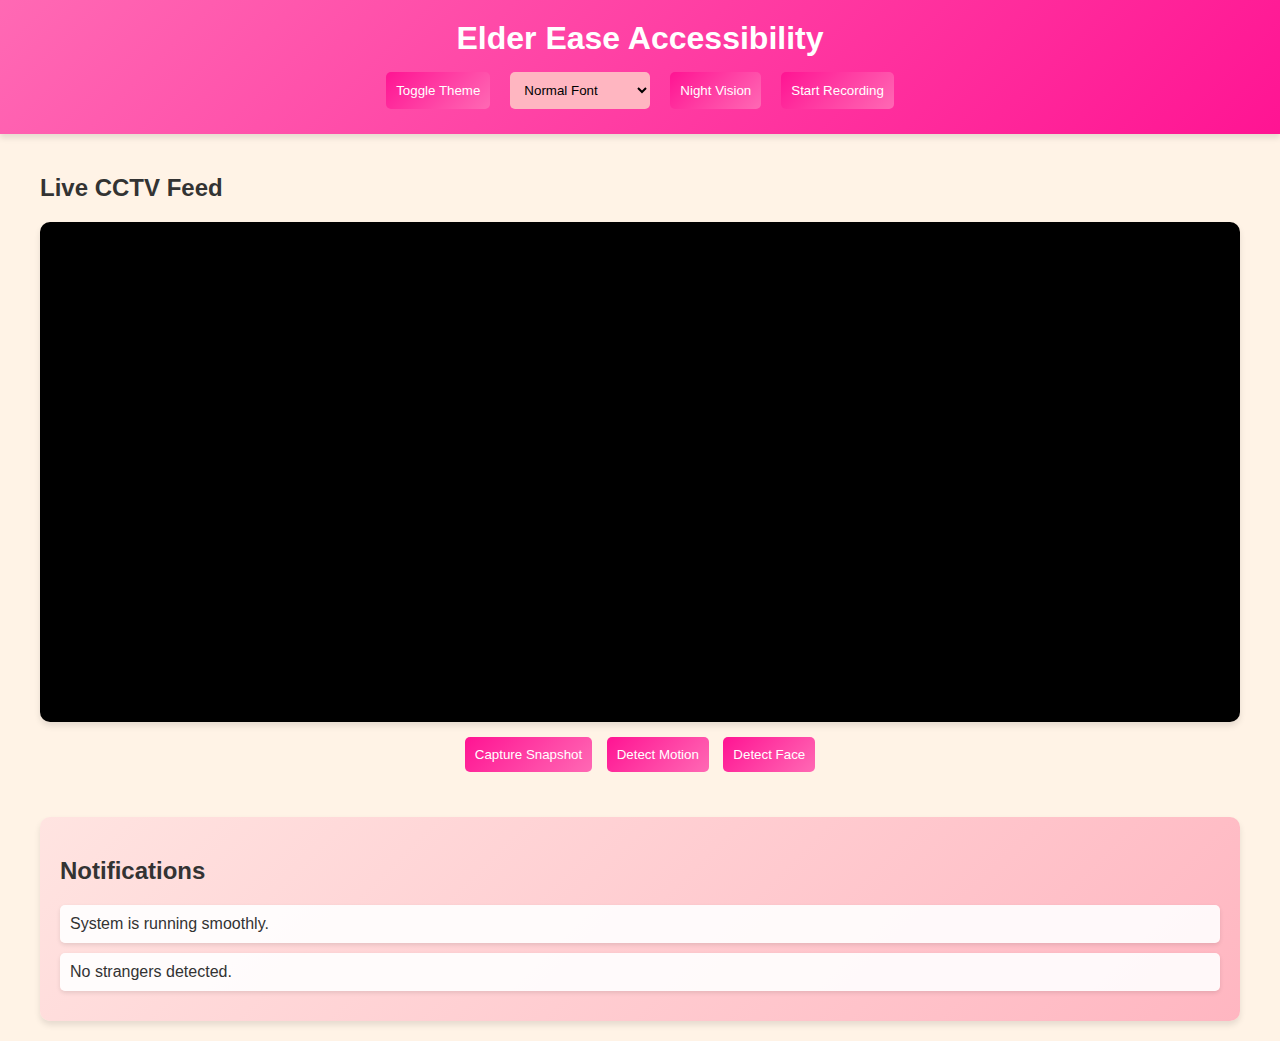
==== frontend/accessibility.html @ 4b6abaed "ElderEase added" ====
<!DOCTYPE html>
<html lang="en">
  <head>
    <meta charset="UTF-8" />
    <meta name="viewport" content="width=device-width, initial-scale=1.0" />
    <title>Elder Ease Accessibility</title>
    <style>
      /* Base Styles */
      body {
        font-family: Arial, sans-serif;
        margin: 0;
        padding: 0;
        background-color: #fff3e6;
        color: #333;
        transition: background-color 0.3s, color 0.3s;
      }

      body.dark-theme {
        background-color: #333;
        color: #fff3e6;
      }

      body.dark-theme header {
        background: linear-gradient(135deg, #8b008b, #4b0082);
      }

      body.dark-theme button {
        background: linear-gradient(135deg, #8b008b, #4b0082);
      }

      body.dark-theme select {
        background-color: #9932cc;
      }

      body.dark-theme .notifications {
        background: linear-gradient(135deg, #4b0082, #8b008b);
        color: white;
      }

      body.dark-theme footer {
        background: linear-gradient(135deg, #8b008b, #4b0082);
      }

      header {
        background: linear-gradient(135deg, #ff69b4, #ff1493);
        color: white;
        padding: 20px;
        text-align: center;
        box-shadow: 0 4px 6px rgba(0, 0, 0, 0.1);
      }

      header h1 {
        margin: 0;
      }

      .controls {
        margin-top: 10px;
        display: flex;
        justify-content: center;
        gap: 10px;
        flex-wrap: wrap;
      }

      button,
      select {
        padding: 10px;
        margin: 5px;
        border: none;
        border-radius: 5px;
        cursor: pointer;
        transition: background-color 0.3s, transform 0.3s;
      }

      /* Dark Theme */
      body.dark-theme {
        background-color: #333;
        color: #fff3e6;
      }

      body.dark-theme header {
        background: linear-gradient(135deg, #8b008b, #4b0082);
      }

      body.dark-theme button {
        background: linear-gradient(135deg, #8b008b, #4b0082);
      }

      body.dark-theme select {
        background-color: #9932cc;
      }

      body.dark-theme .notifications {
        background: linear-gradient(135deg, #4b0082, #8b008b);
        color: white;
      }

      body.dark-theme footer {
        background: linear-gradient(135deg, #8b008b, #4b0082);
      }

      /* Night Vision Mode for Camera Only */
      .camera-feed.night-vision {
        filter: grayscale(100%) brightness(0.5) contrast(2);
      }

      button {
        background: linear-gradient(135deg, #ff1493, #ff69b4);
        color: white;
      }

      button:hover {
        background: linear-gradient(135deg, #ff69b4, #ff1493);
        transform: scale(1.05);
      }

      select {
        background-color: #ffb6c1;
      }

      main {
        padding: 20px;
        max-width: 1200px;
        margin: 0 auto;
      }

      .camera-section {
        margin-bottom: 20px;
      }

      .camera-feed {
        position: relative;
        width: 100%;
        height: 500px;
        max-width: 100%;
        margin: 0 auto;
        background-color: #000;
        border-radius: 10px;
        overflow: hidden;
        box-shadow: 0 4px 6px rgba(0, 0, 0, 0.1);
      }

      video,
      canvas {
        width: 100%;
        height: 100%;
        display: block;
      }

      canvas {
        position: absolute;
        top: 0;
        left: 0;
      }

      /* Night Vision Mode for Camera Only */
      .camera-feed.night-vision {
        filter: grayscale(100%) brightness(0.5) contrast(2);
      }

      /* Face Detection Box */
      .face-box {
        position: absolute;
        width: 200px; /* Adjust width as needed */
        height: 200px; /* Adjust height as needed */
        border: 3px solid red;
        background: transparent;
        display: none;
        box-shadow: 0 0 10px rgba(255, 0, 0, 0.5); /* Optional: Add a glow effect */
      }

      .camera-controls {
        text-align: center;
        margin-top: 10px;
      }

      .snapshot-gallery {
        display: flex;
        flex-wrap: wrap;
        gap: 10px;
        margin-top: 20px;
      }

      .snapshot-gallery img {
        width: 150px;
        height: auto;
        border: 2px solid #ff69b4;
        border-radius: 5px;
        transition: transform 0.3s;
      }

      .snapshot-gallery img:hover {
        transform: scale(1.1);
      }

      .notifications {
        background: linear-gradient(135deg, #ffe4e1, #ffb6c1);
        padding: 20px;
        border-radius: 10px;
        margin-top: 20px;
        box-shadow: 0 4px 6px rgba(0, 0, 0, 0.1);
        max-height: 200px;
        overflow-y: auto;
      }

      #notification-area {
        margin-top: 10px;
      }

      .notification {
        background-color: rgba(255, 255, 255, 0.9);
        padding: 10px;
        border-radius: 5px;
        margin-bottom: 10px;
        box-shadow: 0 2px 4px rgba(0, 0, 0, 0.1);
        animation: fadeIn 0.5s ease-in-out;
      }

      @keyframes fadeIn {
        from {
          opacity: 0;
          transform: translateY(-10px);
        }
        to {
          opacity: 1;
          transform: translateY(0);
        }
      }

      footer {
        text-align: center;
        padding: 10px;
        background: linear-gradient(135deg, #ff69b4, #ff1493);
        color: white;
        position: fixed;
        bottom: 0;
        width: 100%;
      }

      /* Night Vision Mode for Camera Only */
      .night-vision .camera-feed {
        filter: grayscale(100%) brightness(0.5) contrast(2);
      }
    </style>
  </head>
  <body>
    <header>
      <h1>Elder Ease Accessibility</h1>
      <div class="controls">
        <button id="theme-toggle">Toggle Theme</button>
        <select id="font-size">
          <option value="16px">Normal Font</option>
          <option value="20px">Large Font</option>
          <option value="24px">Extra Large Font</option>
        </select>
        <button id="night-vision-toggle">Night Vision</button>
        <button id="start-recording">Start Recording</button>
      </div>
    </header>

    <main>
      <section class="camera-section">
        <h2>Live CCTV Feed</h2>
        <div class="camera-feed">
          <video id="live-camera" autoplay></video>
          <canvas id="motion-canvas"></canvas>
          <canvas id="snapshot-canvas"></canvas>
          <div id="face-box" class="face-box"></div>
        </div>
        <div class="camera-controls">
          <button id="capture-snapshot">Capture Snapshot</button>
          <button id="detect-motion">Detect Motion</button>
          <button id="detect-face">Detect Face</button>
        </div>
        <div class="snapshot-gallery" id="snapshot-gallery"></div>
      </section>

      <section class="notifications">
        <h2>Notifications</h2>
        <div id="notification-area"></div>
      </section>
    </main>

    <script>
      const themeToggle = document.getElementById("theme-toggle");
      themeToggle.addEventListener("click", () => {
        document.body.classList.toggle("dark-theme");
      });

      const fontSizeSelect = document.getElementById("font-size");
      fontSizeSelect.addEventListener("change", (e) => {
        document.body.style.fontSize = e.target.value;
      });

      const nightVisionToggle = document.getElementById("night-vision-toggle");
      const cameraFeed = document.querySelector(".camera-feed");
      nightVisionToggle.addEventListener("click", () => {
        cameraFeed.classList.toggle("night-vision");
      });

      const video = document.getElementById("live-camera");
      const motionCanvas = document.getElementById("motion-canvas");
      const snapshotCanvas = document.getElementById("snapshot-canvas");
      const faceBox = document.getElementById("face-box");
      const ctx = motionCanvas.getContext("2d");
      const snapshotCtx = snapshotCanvas.getContext("2d");

      let isDetectingMotion = false;
      let previousFrame = null;

      navigator.mediaDevices
        .getUserMedia({ video: true })
        .then((stream) => {
          video.srcObject = stream;
        })
        .catch((err) => {
          console.error("Error accessing camera:", err);
        });

      const captureSnapshotButton = document.getElementById("capture-snapshot");
      const snapshotGallery = document.getElementById("snapshot-gallery");

      captureSnapshotButton.addEventListener("click", () => {
        snapshotCanvas.width = video.videoWidth;
        snapshotCanvas.height = video.videoHeight;
        snapshotCtx.drawImage(
          video,
          0,
          0,
          snapshotCanvas.width,
          snapshotCanvas.height
        );

        const snapshotImage = document.createElement("img");
        snapshotImage.src = snapshotCanvas.toDataURL("image/png");
        snapshotGallery.appendChild(snapshotImage);

        sendNotification("Snapshot captured successfully.");
      });

      const detectFaceButton = document.getElementById("detect-face");
      detectFaceButton.addEventListener("click", () => {
        faceBox.style.display = "block";
        faceBox.style.width = "200px"; // Adjust width as needed
        faceBox.style.height = "200px"; // Adjust height as needed
        faceBox.style.top = "50%";
        faceBox.style.left = "50%";
        faceBox.style.transform = "translate(-50%, -50%)";

        sendNotification("Face detected.");
      });

      const detectMotionButton = document.getElementById("detect-motion");
      detectMotionButton.addEventListener("click", () => {
        isDetectingMotion = !isDetectingMotion;
        if (isDetectingMotion) {
          sendNotification("Motion detection started.");
          detectMotion();
        } else {
          sendNotification("Motion detection stopped.");
        }
      });

      function detectMotion() {
        if (!isDetectingMotion) return;

        motionCanvas.width = video.videoWidth;
        motionCanvas.height = video.videoHeight;
        ctx.drawImage(video, 0, 0, motionCanvas.width, motionCanvas.height);

        if (previousFrame) {
          const currentFrame = ctx.getImageData(
            0,
            0,
            motionCanvas.width,
            motionCanvas.height
          );
          const diff = compareFrames(previousFrame, currentFrame);

          if (diff > 0.1) {
            // Adjust threshold for sensitivity
            sendNotification(
              `Motion detected: ${diff > 0.2 ? "Running" : "Walking"}`
            );
          }
        }

        previousFrame = ctx.getImageData(
          0,
          0,
          motionCanvas.width,
          motionCanvas.height
        );
        requestAnimationFrame(detectMotion);
      }

      function compareFrames(frame1, frame2) {
        let diff = 0;
        for (let i = 0; i < frame1.data.length; i += 4) {
          diff += Math.abs(frame1.data[i] - frame2.data[i]);
        }
        return diff / (frame1.width * frame1.height * 255);
      }

      const notificationArea = document.getElementById("notification-area");
      function sendNotification(message) {
        const notification = document.createElement("div");
        notification.className = "notification";
        notification.textContent = message;
        notificationArea.appendChild(notification);
        setTimeout(() => notification.remove(), 5000);
      }

      sendNotification("System is running smoothly.");
      sendNotification("No strangers detected.");

      const startRecordingButton = document.getElementById("start-recording");
      startRecordingButton.addEventListener("click", () => {
        sendNotification("Recording started. Feature under development.");
      });
    </script>
  </body>
</html>
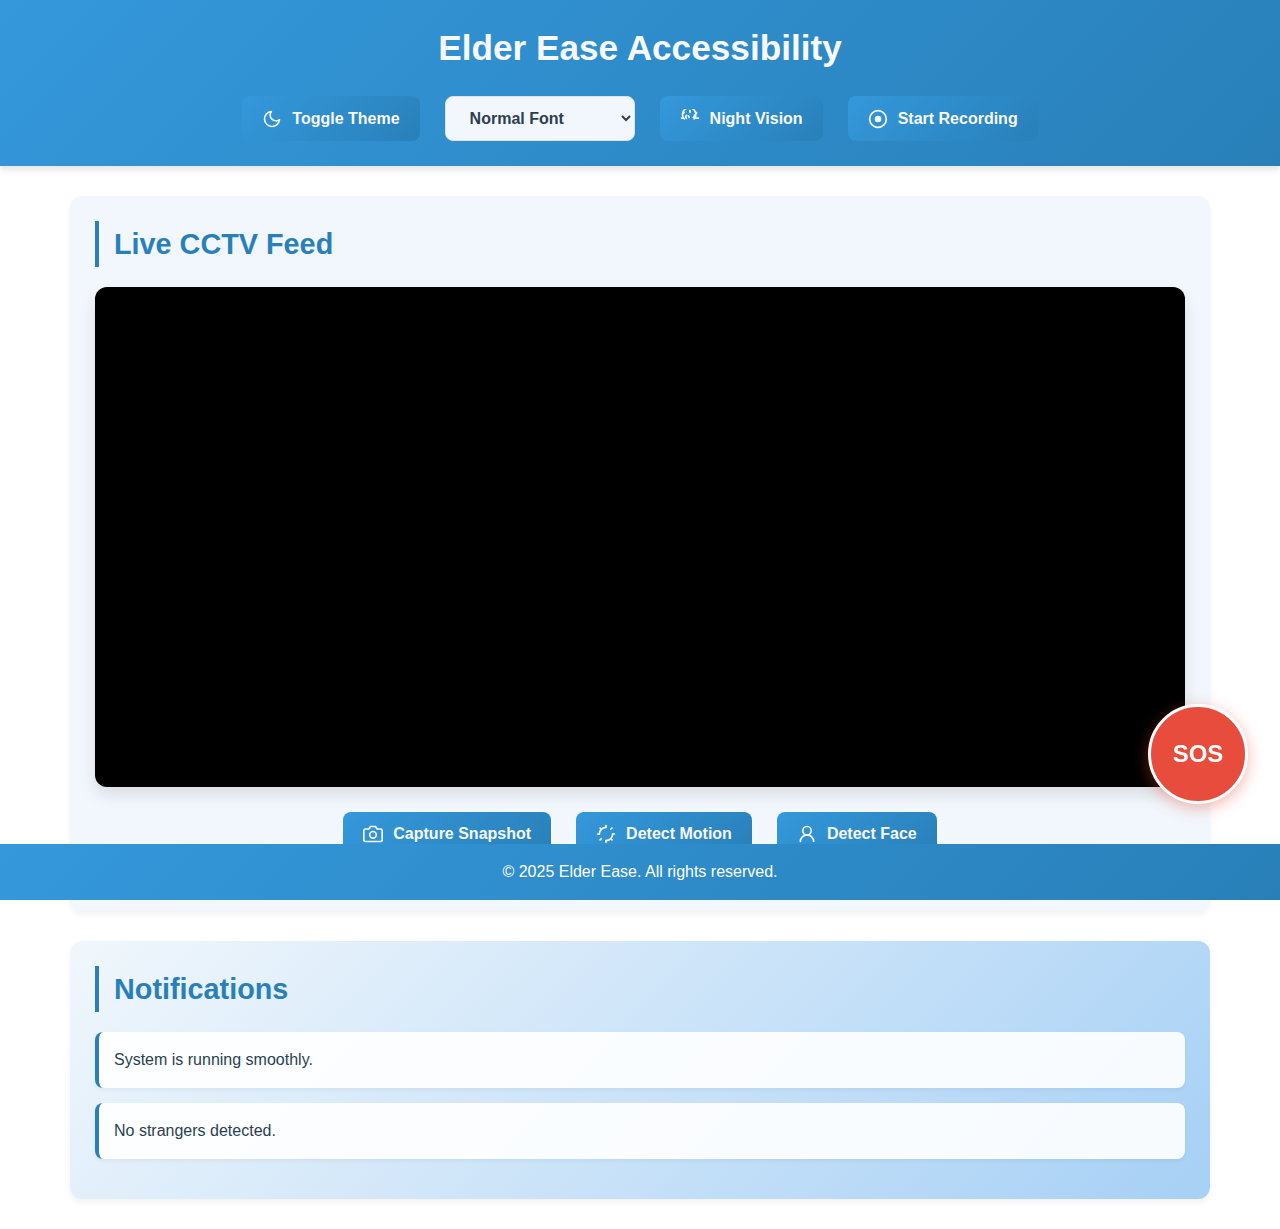
==== commit 77aa1374: "Update accessibility.html" ====
--- a/frontend/accessibility.html
+++ b/frontend/accessibility.html
@@ -5,45 +5,74 @@
     <meta name="viewport" content="width=device-width, initial-scale=1.0" />
     <title>Elder Ease Accessibility</title>
     <style>
-      /* Base Styles */
-      body {
-        font-family: Arial, sans-serif;
+      /* Base Styles from pagestyle.css */
+      * {
         margin: 0;
         padding: 0;
-        background-color: #fff3e6;
-        color: #333;
+        box-sizing: border-box;
+        font-family: 'Segoe UI', Tahoma, Geneva, Verdana, sans-serif;
+      }
+      
+      :root {
+        /* Color palette from pagestyle.css */
+        --primary-color: #2980b9;
+        --primary-light: #3498db;
+        --primary-lighter: #a6d0f5;
+        --primary-dark: #1a5889;
+        --secondary-color: #f8f9fa;
+        --text-dark: #2c3e50;
+        --text-light: #f8f9fa;
+        --text-muted: #6c757d;
+        --background-light: #ffffff;
+        --background-off-white: #f1f7fc;
+        --border-color: #e0e0e0;
+        --success-color: #27ae60;
+        --warning-color: #e74c3c;
+      }
+      
+      body {
+        background-color: var(--background-light);
+        color: var(--text-dark);
+        line-height: 1.6;
         transition: background-color 0.3s, color 0.3s;
       }
 
+      /* Dark Theme */
       body.dark-theme {
-        background-color: #333;
-        color: #fff3e6;
+        background-color: var(--text-dark);
+        color: var(--text-light);
       }
 
       body.dark-theme header {
-        background: linear-gradient(135deg, #8b008b, #4b0082);
+        background: linear-gradient(135deg, var(--primary-dark), var(--primary-color));
       }
 
       body.dark-theme button {
-        background: linear-gradient(135deg, #8b008b, #4b0082);
+        background: linear-gradient(135deg, var(--primary-dark), var(--primary-color));
       }
 
       body.dark-theme select {
-        background-color: #9932cc;
+        background-color: var(--primary-dark);
+        color: var(--text-light);
       }
 
       body.dark-theme .notifications {
-        background: linear-gradient(135deg, #4b0082, #8b008b);
-        color: white;
+        background: linear-gradient(135deg, var(--primary-dark), var(--primary-color));
+        color: var(--text-light);
       }
 
       body.dark-theme footer {
-        background: linear-gradient(135deg, #8b008b, #4b0082);
+        background: linear-gradient(135deg, var(--primary-dark), var(--primary-color));
+      }
+
+      body.dark-theme .notification {
+        background-color: rgba(41, 58, 74, 0.9);
+        color: var(--text-light);
       }
 
       header {
-        background: linear-gradient(135deg, #ff69b4, #ff1493);
-        color: white;
+        background: linear-gradient(135deg, var(--primary-light), var(--primary-color));
+        color: var(--text-light);
         padding: 20px;
         text-align: center;
         box-shadow: 0 4px 6px rgba(0, 0, 0, 0.1);
@@ -51,80 +80,77 @@
 
       header h1 {
         margin: 0;
+        font-size: 2.2rem;
       }
 
       .controls {
-        margin-top: 10px;
+        margin-top: 15px;
         display: flex;
         justify-content: center;
-        gap: 10px;
+        gap: 15px;
         flex-wrap: wrap;
       }
 
       button,
       select {
-        padding: 10px;
+        padding: 12px 20px;
         margin: 5px;
         border: none;
-        border-radius: 5px;
+        border-radius: 8px;
         cursor: pointer;
-        transition: background-color 0.3s, transform 0.3s;
-      }
-
-      /* Dark Theme */
-      body.dark-theme {
-        background-color: #333;
-        color: #fff3e6;
-      }
-
-      body.dark-theme header {
-        background: linear-gradient(135deg, #8b008b, #4b0082);
-      }
-
-      body.dark-theme button {
-        background: linear-gradient(135deg, #8b008b, #4b0082);
-      }
-
-      body.dark-theme select {
-        background-color: #9932cc;
-      }
-
-      body.dark-theme .notifications {
-        background: linear-gradient(135deg, #4b0082, #8b008b);
-        color: white;
-      }
-
-      body.dark-theme footer {
-        background: linear-gradient(135deg, #8b008b, #4b0082);
-      }
-
-      /* Night Vision Mode for Camera Only */
-      .camera-feed.night-vision {
-        filter: grayscale(100%) brightness(0.5) contrast(2);
+        transition: all 0.3s ease;
+        font-weight: 600;
+        font-size: 1rem;
       }
 
       button {
-        background: linear-gradient(135deg, #ff1493, #ff69b4);
-        color: white;
+        background: linear-gradient(135deg, var(--primary-light), var(--primary-color));
+        color: var(--text-light);
+        display: flex;
+        align-items: center;
+        gap: 10px;
       }
 
       button:hover {
-        background: linear-gradient(135deg, #ff69b4, #ff1493);
+        background: linear-gradient(135deg, var(--primary-color), var(--primary-dark));
         transform: scale(1.05);
+        box-shadow: 0 4px 8px rgba(0, 0, 0, 0.2);
       }
 
       select {
-        background-color: #ffb6c1;
+        background-color: var(--background-off-white);
+        border: 1px solid var(--border-color);
+        color: var(--text-dark);
+        font-size: 1rem;
+      }
+
+      select:focus {
+        outline: none;
+        border-color: var(--primary-color);
+        box-shadow: 0 0 0 2px rgba(52, 152, 219, 0.2);
       }
 
       main {
-        padding: 20px;
+        padding: 30px;
         max-width: 1200px;
         margin: 0 auto;
       }
 
+      .section-title {
+        font-size: 1.8rem;
+        margin-bottom: 20px;
+        color: var(--primary-color);
+        font-weight: 600;
+        border-left: 4px solid var(--primary-color);
+        padding-left: 15px;
+      }
+
       .camera-section {
-        margin-bottom: 20px;
+        margin-bottom: 30px;
+        background-color: var(--background-off-white);
+        padding: 25px;
+        border-radius: 12px;
+        box-shadow: 0 4px 6px rgba(0, 0, 0, 0.05);
       }
 
       .camera-feed {
@@ -134,9 +160,9 @@
         max-width: 100%;
         margin: 0 auto;
         background-color: #000;
-        border-radius: 10px;
+        border-radius: 12px;
         overflow: hidden;
-        box-shadow: 0 4px 6px rgba(0, 0, 0, 0.1);
+        box-shadow: 0 8px 16px rgba(0, 0, 0, 0.1);
       }
 
       video,
@@ -160,59 +186,66 @@
       /* Face Detection Box */
       .face-box {
         position: absolute;
-        width: 200px; /* Adjust width as needed */
-        height: 200px; /* Adjust height as needed */
-        border: 3px solid red;
+        width: 200px;
+        height: 200px;
+        border: 3px solid var(--warning-color);
         background: transparent;
         display: none;
-        box-shadow: 0 0 10px rgba(255, 0, 0, 0.5); /* Optional: Add a glow effect */
+        box-shadow: 0 0 10px rgba(231, 76, 60, 0.5);
       }
 
       .camera-controls {
-        text-align: center;
-        margin-top: 10px;
+        display: flex;
+        justify-content: center;
+        flex-wrap: wrap;
+        gap: 15px;
+        margin-top: 20px;
       }
 
       .snapshot-gallery {
         display: flex;
         flex-wrap: wrap;
-        gap: 10px;
-        margin-top: 20px;
+        gap: 15px;
+        margin-top: 25px;
+        justify-content: center;
       }
 
       .snapshot-gallery img {
         width: 150px;
         height: auto;
-        border: 2px solid #ff69b4;
-        border-radius: 5px;
+        border: 2px solid var(--primary-light);
+        border-radius: 8px;
         transition: transform 0.3s;
+        box-shadow: 0 4px 8px rgba(0, 0, 0, 0.1);
       }
 
       .snapshot-gallery img:hover {
         transform: scale(1.1);
+        box-shadow: 0 8px 16px rgba(0, 0, 0, 0.2);
       }
 
       .notifications {
-        background: linear-gradient(135deg, #ffe4e1, #ffb6c1);
-        padding: 20px;
-        border-radius: 10px;
-        margin-top: 20px;
-        box-shadow: 0 4px 6px rgba(0, 0, 0, 0.1);
-        max-height: 200px;
+        background: linear-gradient(135deg, var(--background-off-white), var(--primary-lighter));
+        padding: 25px;
+        border-radius: 12px;
+        margin-top: 30px;
+        box-shadow: 0 4px 6px rgba(0, 0, 0, 0.05);
+        max-height: 300px;
         overflow-y: auto;
       }
 
       #notification-area {
-        margin-top: 10px;
+        margin-top: 15px;
       }
 
       .notification {
         background-color: rgba(255, 255, 255, 0.9);
-        padding: 10px;
-        border-radius: 5px;
-        margin-bottom: 10px;
-        box-shadow: 0 2px 4px rgba(0, 0, 0, 0.1);
+        padding: 15px;
+        border-radius: 8px;
+        margin-bottom: 15px;
+        box-shadow: 0 2px 4px rgba(0, 0, 0, 0.05);
         animation: fadeIn 0.5s ease-in-out;
+        border-left: 4px solid var(--primary-color);
       }
 
       @keyframes fadeIn {
@@ -228,17 +261,71 @@
 
       footer {
         text-align: center;
-        padding: 10px;
-        background: linear-gradient(135deg, #ff69b4, #ff1493);
+        padding: 15px;
+        background: linear-gradient(135deg, var(--primary-light), var(--primary-color));
         color: white;
         position: fixed;
         bottom: 0;
         width: 100%;
       }
 
-      /* Night Vision Mode for Camera Only */
-      .night-vision .camera-feed {
-        filter: grayscale(100%) brightness(0.5) contrast(2);
+      /* SOS Button from pagestyle.css */
+      .sos-button {
+        position: fixed;
+        bottom: 6rem;
+        right: 2rem;
+        background: var(--warning-color);
+        color: white;
+        width: 100px;
+        height: 100px;
+        border-radius: 50%;
+        display: flex;
+        flex-direction: column;
+        align-items: center;
+        justify-content: center;
+        font-size: 1.5rem;
+        font-weight: bold;
+        cursor: pointer;
+        box-shadow: 0 4px 15px rgba(231, 76, 60, 0.4);
+        border: 3px solid white;
+        animation: pulse 2s infinite;
+        z-index: 1000;
+      }
+      
+      @keyframes pulse {
+        0% {
+          transform: scale(1);
+          box-shadow: 0 0 0 0 rgba(231, 76, 60, 0.7);
+        }
+        70% {
+          transform: scale(1.05);
+          box-shadow: 0 0 0 10px rgba(231, 76, 60, 0);
+        }
+        100% {
+          transform: scale(1);
+          box-shadow: 0 0 0 0 rgba(231, 76, 60, 0);
+        }
+      }
+
+      /* Responsive Styles */
+      @media (max-width: 768px) {
+        header h1 {
+          font-size: 1.8rem;
+        }
+        
+        .controls {
+          flex-direction: column;
+          align-items: center;
+        }
+        
+        button, select {
+          width: 100%;
+          max-width: 300px;
+        }
+        
+        .camera-feed {
+          height: 350px;
+        }
       }
     </style>
   </head>
@@ -246,20 +333,45 @@
     <header>
       <h1>Elder Ease Accessibility</h1>
       <div class="controls">
-        <button id="theme-toggle">Toggle Theme</button>
+        <button id="theme-toggle">
+          <svg xmlns="http://www.w3.org/2000/svg" width="20" height="20" viewBox="0 0 24 24" fill="none" stroke="currentColor" stroke-width="2" stroke-linecap="round" stroke-linejoin="round">
+            <path d="M21 12.79A9 9 0 1 1 11.21 3 7 7 0 0 0 21 12.79z"></path>
+          </svg>
+          Toggle Theme
+        </button>
         <select id="font-size">
           <option value="16px">Normal Font</option>
           <option value="20px">Large Font</option>
           <option value="24px">Extra Large Font</option>
         </select>
-        <button id="night-vision-toggle">Night Vision</button>
-        <button id="start-recording">Start Recording</button>
+        <button id="night-vision-toggle">
+          <svg xmlns="http://www.w3.org/2000/svg" width="20" height="20" viewBox="0 0 24 24" fill="none" stroke="currentColor" stroke-width="2" stroke-linecap="round" stroke-linejoin="round">
+            <path d="M17 11.78a8 8 0 1 0-11.94 0" />
+            <path d="M17.5 7.5l.5.5-2 2" />
+            <path d="M20 11h2" />
+            <path d="M19 4l1 1" />
+            <path d="M12 2v2" />
+            <path d="M5 4l-1 1" />
+            <path d="M2 11h2" />
+            <path d="M10 8.12A3 3 0 0 1 10.88 10" />
+            <path d="M17.7 7.7a2.5 2.5 0 0 1 0 3.54" />
+            <path d="M7.7 7.7a2.5 2.5 0 0 0 0 3.54" />
+          </svg>
+          Night Vision
+        </button>
+        <button id="start-recording">
+          <svg xmlns="http://www.w3.org/2000/svg" width="20" height="20" viewBox="0 0 24 24" fill="none" stroke="currentColor" stroke-width="2" stroke-linecap="round" stroke-linejoin="round">
+            <circle cx="12" cy="12" r="10" />
+            <circle cx="12" cy="12" r="3" fill="currentColor" />
+          </svg>
+          Start Recording
+        </button>
       </div>
     </header>
 
     <main>
       <section class="camera-section">
-        <h2>Live CCTV Feed</h2>
+        <h2 class="section-title">Live CCTV Feed</h2>
         <div class="camera-feed">
           <video id="live-camera" autoplay></video>
           <canvas id="motion-canvas"></canvas>
@@ -267,18 +379,52 @@
           <div id="face-box" class="face-box"></div>
         </div>
         <div class="camera-controls">
-          <button id="capture-snapshot">Capture Snapshot</button>
-          <button id="detect-motion">Detect Motion</button>
-          <button id="detect-face">Detect Face</button>
+          <button id="capture-snapshot">
+            <svg xmlns="http://www.w3.org/2000/svg" width="20" height="20" viewBox="0 0 24 24" fill="none" stroke="currentColor" stroke-width="2" stroke-linecap="round" stroke-linejoin="round">
+              <path d="M23 19a2 2 0 0 1-2 2H3a2 2 0 0 1-2-2V8a2 2 0 0 1 2-2h4l2-3h6l2 3h4a2 2 0 0 1 2 2z" />
+              <circle cx="12" cy="13" r="4" />
+            </svg>
+            Capture Snapshot
+          </button>
+          <button id="detect-motion">
+            <svg xmlns="http://www.w3.org/2000/svg" width="20" height="20" viewBox="0 0 24 24" fill="none" stroke="currentColor" stroke-width="2" stroke-linecap="round" stroke-linejoin="round">
+              <path d="M4 12a8 8 0 0 1 8-8" />
+              <path d="M20 12a8 8 0 0 1-8 8" />
+              <path d="M12 2v2" />
+              <path d="M12 20v2" />
+              <path d="m4.93 4.93 1.41 1.41" />
+              <path d="m17.66 17.66 1.41 1.41" />
+              <path d="M2 12h2" />
+              <path d="M20 12h2" />
+              <path d="m6.34 17.66-1.41 1.41" />
+              <path d="m19.07 4.93-1.41 1.41" />
+            </svg>
+            Detect Motion
+          </button>
+          <button id="detect-face">
+            <svg xmlns="http://www.w3.org/2000/svg" width="20" height="20" viewBox="0 0 24 24" fill="none" stroke="currentColor" stroke-width="2" stroke-linecap="round" stroke-linejoin="round">
+              <circle cx="12" cy="8" r="5" />
+              <path d="M20 21a8 8 0 1 0-16 0" />
+            </svg>
+            Detect Face
+          </button>
         </div>
         <div class="snapshot-gallery" id="snapshot-gallery"></div>
       </section>
 
       <section class="notifications">
-        <h2>Notifications</h2>
+        <h2 class="section-title">Notifications</h2>
         <div id="notification-area"></div>
       </section>
     </main>
+
+    <div class="sos-button">
+      SOS
+    </div>
+
+    <footer>
+      &copy; 2025 Elder Ease. All rights reserved.
+    </footer>
 
     <script>
       const themeToggle = document.getElementById("theme-toggle");
